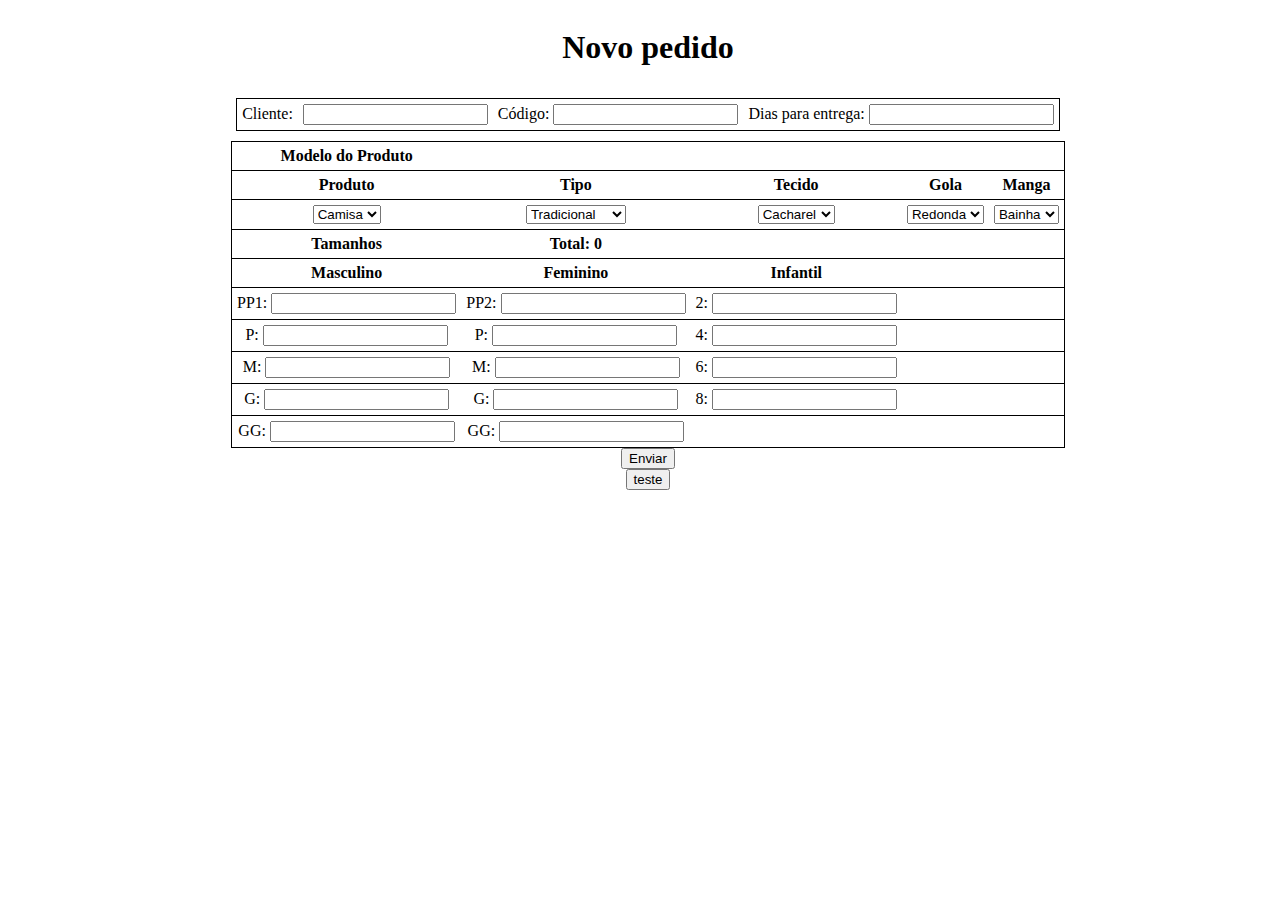
==== index.html @ 2c4a18be "Update index.html" ====
<!DOCTYPE html>
<html lang="pt-br">
  <head>
    <meta charset="UTF-8" />
    <meta name="viewport" content="width=device-width, initial-scale=1.0" />
    <title>Pedido</title>
    <link rel="stylesheet" href="style.css">
  </head>
  <body>
    <h1>Novo pedido</h1>
    <table>
      <thead>
        <tr>
          <td>Cliente:</td>
          <td><input type="text" name="cliente" id="cliente"></td>
          <td>Código: <input type="number" name="codigo" id="codigo"></td>
          <td>Dias para entrega: <span><input type="number" name="" id="diasEntrega"></span></td>
         
      </tr>
      </thead>
      <tbody>
        
        <div class="content">
            <tr>
                <th>Modelo do Produto</th>
            
            </tr>
            <tr>
                <th>Produto</th>
                <th>Tipo</th>
                <th>Tecido</th>
                <th>Gola</th>
                <th>Manga</th>
            </tr>
            <tr>
                <td>
                    <select name="" id="produto">
                        <option value="Camisa">Camisa</option>
                        <option value="Painel">Painel</option>
                    </select>
                </td>
                <td>
                    <select name="" id="tipo">
                        <option value="Tradicional">Tradicional</option>
                        <option value="Regata">Regata</option>
                        <option value="Manga longa">Manga longa</option>
                        <option value="Machão">Machão</option>
                    </select>
                </td>
                <td>
                    <select name="" id="tecido">
                        <option value="Cacharel">Cacharel</option>
                        <option value="Dry">Dry</option>
                        <option value="Dry sport">Dry sport</option>
                        <option value="UV">UV</option>
                    </select>
                </td>
                <td>
                    <select name="" id="gola">
                        <option value="Redonda">Redonda</option>
                        <option value="V">V</option>
                    </select>
                </td>
                <td>
                    <select name="" id="manga">
                        <option value="Bainha">Bainha</option>
                        <option value="Ribana">Ribana</option>
                    </select>
                </td>
            </tr>
        </div>
        <tr>
            <th>Tamanhos</th>
            <th>Total: <span id="total" value="0">0</span></th>
        </tr>
        <tr>
            <th>Masculino</th>
            <th>Feminino</th>
            <th>Infantil</th>
        </tr>
        <tr>
            <td>PP1: <input type="number" name="tm1" id="tm1"></td>
            <td>PP2: <input type="number" name="tm2" id="tm2"></td>
            <td>2: <input type="number" name="" id="tm3"></td>
        </tr>
        <tr>
            <td>P: <input type="number" name="" id="tm4"></td>
            <td>P: <input type="number" name="" id="tm5"></td>
            <td>4: <input type="number" name="" id="tm6"></td>
        </tr>
        <tr>
            <td>M: <input type="number" name="" id="tm7"></td>
            <td>M: <input type="number" name="" id="tm8"></td>
            <td>6: <input type="number" name="" id="tm9"></td>
        </tr>
        <tr>
            <td>G: <input type="number" name="" id="tm10"></td>
            <td>G: <input type="number" name="" id="tm11"></td>
            <td>8: <input type="number" name="" id="tm12"></td>
        </tr>
        <tr>
            <td>GG: <input type="number" name="" id="tm13"></td>
            <td>GG: <input type="number" name="" id="tm14"></td>
        </tr>
      </tbody>
    </table>
    <input type="button" value="Enviar" onclick="enviar()">
    <button onclick="teste()">teste</button>
    <script src="script.js"></script>
  </body>
</html>
---- style.css ----
@charset "UTF-8";

body{
    display: flex;
    flex-direction: column;
    align-items: center;
    width: 100vw;
}

table {
    border-collapse: collapse;
    display: flex;
    flex-direction: column;
    align-items: center;
    width: 80%;
  }
  td, th {
    text-align: center;
    padding: 5px;
  }

  tr{
    border: 1px solid black;
  }
  
  thead {
    padding: 10px;
  }
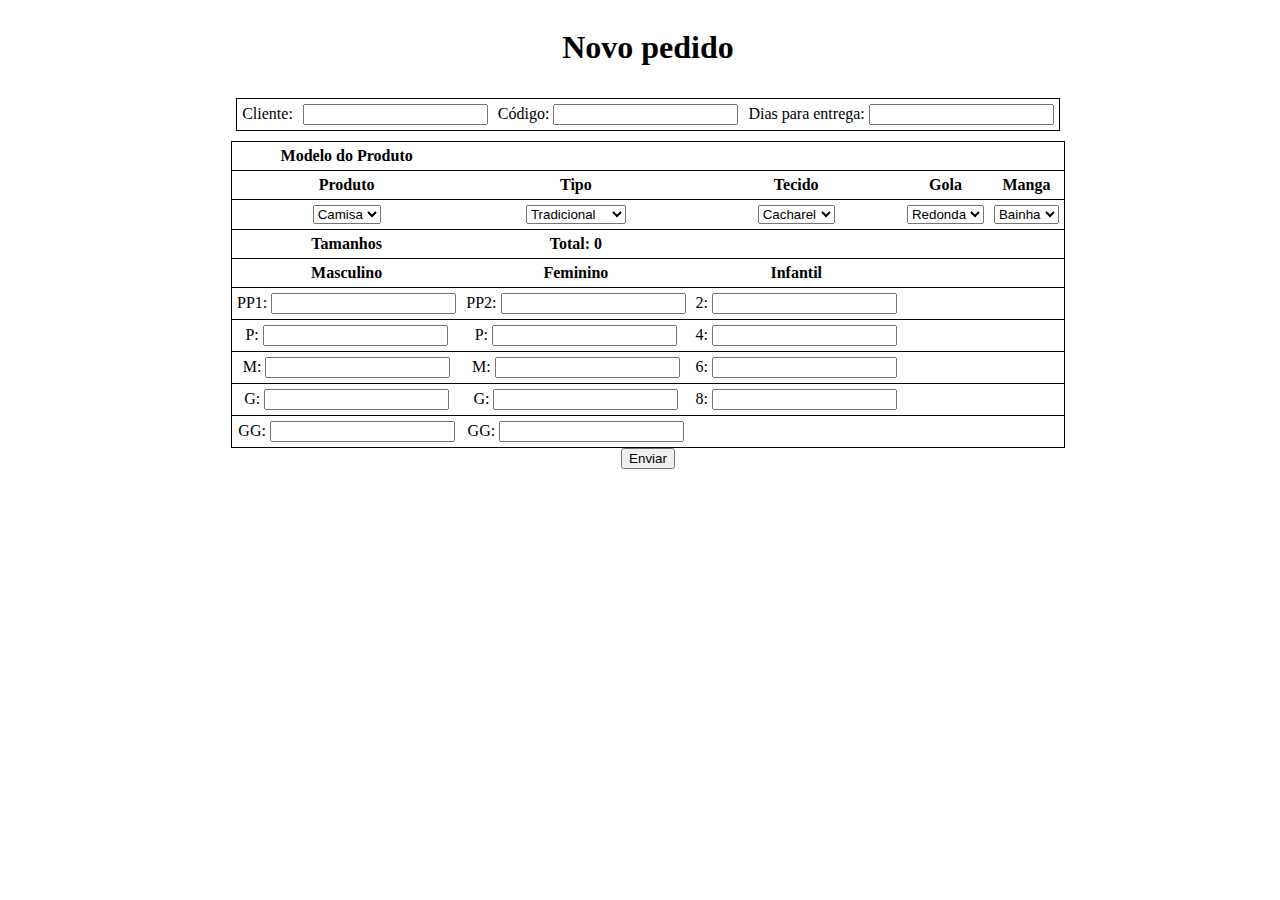
==== commit bbcc7736: "f" ====
--- a/index.html
+++ b/index.html
@@ -105,7 +105,6 @@
       </tbody>
     </table>
     <input type="button" value="Enviar" onclick="enviar()">
-    <button onclick="teste()">teste</button>
     <script src="script.js"></script>
   </body>
 </html>
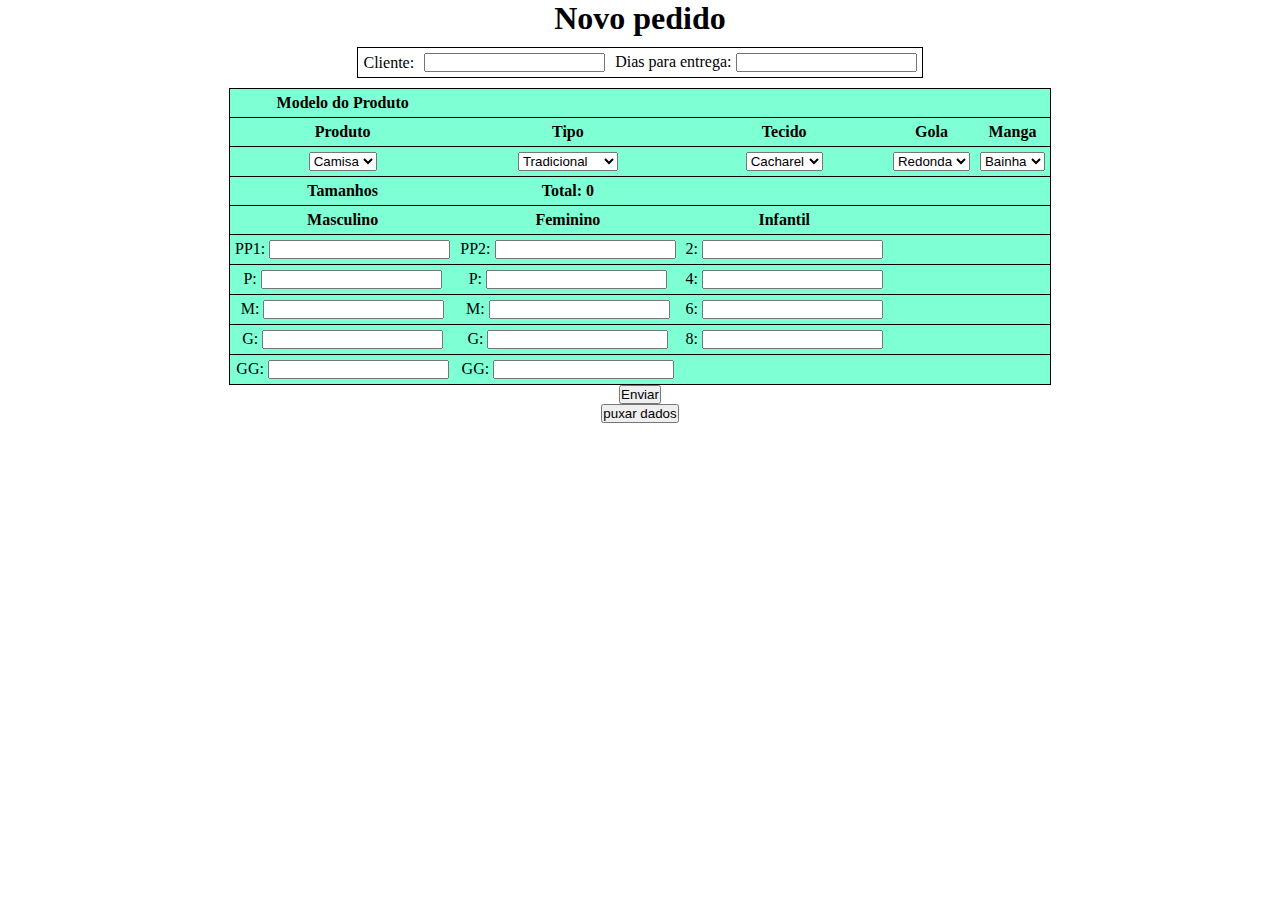
==== commit 22342f51: "requisição feita" ====
--- a/index.html
+++ b/index.html
@@ -4,7 +4,7 @@
     <meta charset="UTF-8" />
     <meta name="viewport" content="width=device-width, initial-scale=1.0" />
     <title>Pedido</title>
-    <link rel="stylesheet" href="style.css">
+    <link rel="stylesheet" href="./style/style.css">
   </head>
   <body>
     <h1>Novo pedido</h1>
@@ -13,14 +13,11 @@
         <tr>
           <td>Cliente:</td>
           <td><input type="text" name="cliente" id="cliente"></td>
-          <td>Código: <input type="number" name="codigo" id="codigo"></td>
           <td>Dias para entrega: <span><input type="number" name="" id="diasEntrega"></span></td>
          
       </tr>
       </thead>
       <tbody>
-        
-        <div class="content">
             <tr>
                 <th>Modelo do Produto</th>
             
@@ -105,6 +102,7 @@
       </tbody>
     </table>
     <input type="button" value="Enviar" onclick="enviar()">
-    <script src="script.js"></script>
+    <input type="button" value="puxar dados" onclick="puxardados()">
+    <script src="./script/script.js"></script>
   </body>
 </html>
--- a/style/style.css
+++ b/style/style.css
@@ -0,0 +1,45 @@
+@charset "UTF-8";
+
+*{
+  padding: 0;
+  margin: 0;
+  box-sizing: border-box;
+}
+
+
+body{
+    display: flex;
+    flex-direction: column;
+    align-items: center;
+    width: 100vw;
+    height: 100vh;
+}
+
+table {
+    border-collapse: collapse;
+    display: flex;
+    flex-direction: column;
+    align-items: center;
+    width: 80%;
+  }
+  td, th {
+    text-align: center;
+    padding: 5px;
+  }
+
+  tr{
+    border: 1px solid black;
+  }
+  
+  thead {
+    padding: 10px;
+  }
+
+tbody{
+  background-color: aquamarine;
+}
+
+tbody > #content{
+  background-color: blue;
+  color: brown;
+}
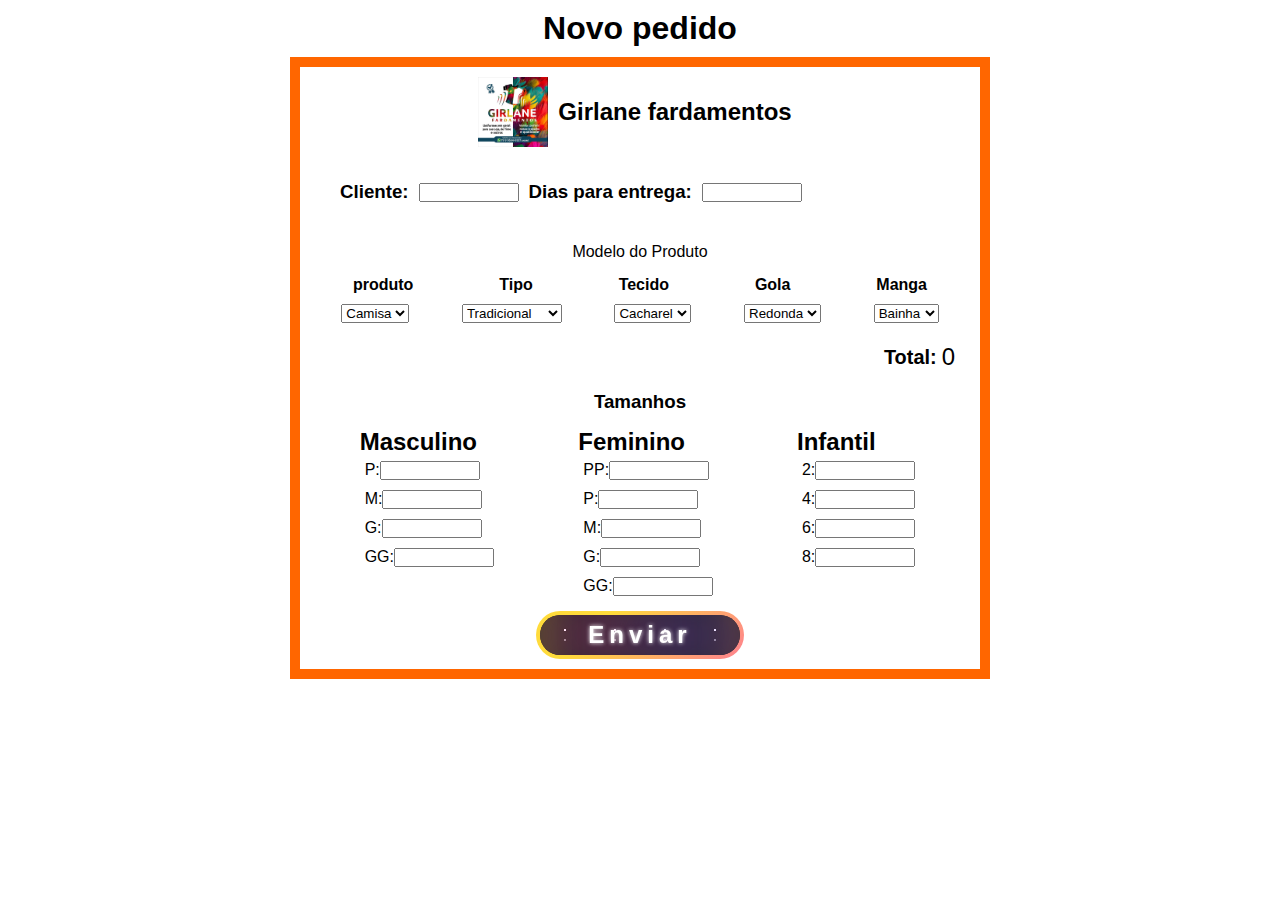
==== commit 0fdc7a03: "repaginada no visual" ====
--- a/index.html
+++ b/index.html
@@ -5,104 +5,113 @@
     <meta name="viewport" content="width=device-width, initial-scale=1.0" />
     <title>Pedido</title>
     <link rel="stylesheet" href="./style/style.css">
+    <link rel="stylesheet" href="style/buttons.css">
   </head>
   <body>
-    <h1>Novo pedido</h1>
-    <table>
-      <thead>
-        <tr>
-          <td>Cliente:</td>
-          <td><input type="text" name="cliente" id="cliente"></td>
-          <td>Dias para entrega: <span><input type="number" name="" id="diasEntrega"></span></td>
-         
-      </tr>
-      </thead>
-      <tbody>
-            <tr>
-                <th>Modelo do Produto</th>
-            
-            </tr>
-            <tr>
-                <th>Produto</th>
-                <th>Tipo</th>
-                <th>Tecido</th>
-                <th>Gola</th>
-                <th>Manga</th>
-            </tr>
-            <tr>
-                <td>
-                    <select name="" id="produto">
-                        <option value="Camisa">Camisa</option>
-                        <option value="Painel">Painel</option>
-                    </select>
-                </td>
-                <td>
-                    <select name="" id="tipo">
-                        <option value="Tradicional">Tradicional</option>
-                        <option value="Regata">Regata</option>
-                        <option value="Manga longa">Manga longa</option>
-                        <option value="Machão">Machão</option>
-                    </select>
-                </td>
-                <td>
-                    <select name="" id="tecido">
-                        <option value="Cacharel">Cacharel</option>
-                        <option value="Dry">Dry</option>
-                        <option value="Dry sport">Dry sport</option>
-                        <option value="UV">UV</option>
-                    </select>
-                </td>
-                <td>
-                    <select name="" id="gola">
-                        <option value="Redonda">Redonda</option>
-                        <option value="V">V</option>
-                    </select>
-                </td>
-                <td>
-                    <select name="" id="manga">
-                        <option value="Bainha">Bainha</option>
-                        <option value="Ribana">Ribana</option>
-                    </select>
-                </td>
-            </tr>
+<h1>Novo pedido</h1>
+<div class="content">
+
+    <div class="logo">
+        <img src="./img/logo.jpg" alt="logo girlane fardamentos" width="70px">
+        <h2>Girlane fardamentos</h2>
+    </div>
+
+    <div class="cliente">
+        <h3>Cliente:</h3>
+        <input type="text" name="cliente" id="cliente">
+        <h3>Dias para entrega:</h3> <span><input type="number" name="" id="diasEntrega"></span>
+    </div>
+    
+    <div class="modeloProduto">
+        Modelo do Produto
+    </div>    
+        <div class="itens">
+            <h4>produto</h4>
+            <h4>Tipo</h4>
+            <h4>Tecido</h4>
+            <h4>Gola</h4>
+            <h4>Manga</h4>
         </div>
-        <tr>
-            <th>Tamanhos</th>
-            <th>Total: <span id="total" value="0">0</span></th>
-        </tr>
-        <tr>
-            <th>Masculino</th>
-            <th>Feminino</th>
-            <th>Infantil</th>
-        </tr>
-        <tr>
-            <td>PP1: <input type="number" name="tm1" id="tm1"></td>
-            <td>PP2: <input type="number" name="tm2" id="tm2"></td>
-            <td>2: <input type="number" name="" id="tm3"></td>
-        </tr>
-        <tr>
-            <td>P: <input type="number" name="" id="tm4"></td>
-            <td>P: <input type="number" name="" id="tm5"></td>
-            <td>4: <input type="number" name="" id="tm6"></td>
-        </tr>
-        <tr>
-            <td>M: <input type="number" name="" id="tm7"></td>
-            <td>M: <input type="number" name="" id="tm8"></td>
-            <td>6: <input type="number" name="" id="tm9"></td>
-        </tr>
-        <tr>
-            <td>G: <input type="number" name="" id="tm10"></td>
-            <td>G: <input type="number" name="" id="tm11"></td>
-            <td>8: <input type="number" name="" id="tm12"></td>
-        </tr>
-        <tr>
-            <td>GG: <input type="number" name="" id="tm13"></td>
-            <td>GG: <input type="number" name="" id="tm14"></td>
-        </tr>
-      </tbody>
-    </table>
-    <input type="button" value="Enviar" onclick="enviar()">
-    <input type="button" value="puxar dados" onclick="puxardados()">
-    <script src="./script/script.js"></script>
-  </body>
+    
+    
+    <div class="seletores">
+        <select name="" id="produto">
+        <option value="Camisa">Camisa</option>
+        <option value="Painel">Painel</option>
+        </select>
+        
+        <select name="" id="tipo">
+        <option value="Tradicional">Tradicional</option>
+        <option value="Regata">Regata</option>
+        <option value="Manga longa">Manga longa</option>
+        <option value="Machão">Machão</option>
+        </select>
+        
+        <select name="" id="tecido">
+        <option value="Cacharel">Cacharel</option>
+        <option value="Dry">Dry</option>
+        <option value="Dry sport">Dry sport</option>
+        <option value="UV">UV</option>
+        </select>
+        
+        <select name="" id="gola">
+        <option value="Redonda">Redonda</option>
+        <option value="V">V</option>
+        </select>
+        
+        <select name="" id="manga">
+        <option value="Bainha">Bainha</option>
+        <option value="Ribana">Ribana</option>
+        </select>
+    </div>
+
+    <div class="total">
+        <h5>Total:</h5><span id="total" value="0">0</span>
+    </div>
+    
+    <div class="tamanhos">
+        <h3>Tamanhos</h3>
+    </div>
+    
+    
+    <div class="quantidades">
+        <div class="masculino">
+            <h2>Masculino</h2>
+            <div class="inputs"><p>P:</p> <input type="number" name="" id="tm4"></div>
+            <div class="inputs"><p>M:</p> <input type="number" name="" id="tm7"></div>
+            <div class="inputs"><p>G:</p> <input type="number" name="" id="tm10"></div>
+            <div class="inputs"><p>GG:</p> <input type="number" name="" id="tm13"></div>
+        </div>
+        <div class="feminino">
+            <h2>Feminino</h2>
+            <div class="inputs"><p>PP:</p> <input type="number" name="tm2" id="tm2"></div>
+            <div class="inputs"><p>P:</p> <input type="number" name="" id="tm5"></div>
+            <div class="inputs"><p>M:</p> <input type="number" name="" id="tm8"></div>
+            <div class="inputs"><p>G:</p> <input type="number" name="" id="tm11"></div>
+            <div class="inputs"><p>GG:</p> <input type="number" name="" id="tm14"></div>
+        </div>
+        <div class="infantil">
+            <h2>Infantil</h2>
+            <div class="inputs"><p>2:</p> <input type="number" name="" id="tm3"></div>
+            <div class="inputs"><p>4:</p> <input type="number" name="" id="tm6"></div>
+            <div class="inputs"><p>6:</p> <input type="number" name="" id="tm9"></div>
+            <div class="inputs"><p>8:</p> <input type="number" name="" id="tm12"></div>
+        </div> 
+    </div>
+    
+    
+    <button class="btn" type="button" onclick="enviar()">
+        <strong>Enviar</strong>
+        <div id="container-stars">
+          <div id="stars"></div>
+        </div>
+      
+        <div id="glow">
+          <div class="circle"></div>
+          <div class="circle"></div>
+        </div>
+      </button>
+</div>
+<script src="./script/script.js"></script>
+</body>
 </html>
--- a/style/style.css
+++ b/style/style.css
@@ -8,38 +8,114 @@
 
 
 body{
-    display: flex;
-    flex-direction: column;
-    align-items: center;
     width: 100vw;
     height: 100vh;
+    font-family: Arial, Helvetica, sans-serif;
 }
 
-table {
-    border-collapse: collapse;
-    display: flex;
-    flex-direction: column;
-    align-items: center;
-    width: 80%;
-  }
-  td, th {
-    text-align: center;
-    padding: 5px;
-  }
-
-  tr{
-    border: 1px solid black;
-  }
-  
-  thead {
-    padding: 10px;
-  }
-
-tbody{
-  background-color: aquamarine;
+h1 {
+  text-align: center;
+  padding: 10px;
 }
 
-tbody > #content{
-  background-color: blue;
-  color: brown;
+input{
+  width: 100px;
 }
+
+.content{
+  margin: auto;
+  width: 700px;
+  border: 10px solid rgb(255, 102, 0);
+  padding: 10px;
+}
+
+.logo{
+  display: inline-flex;
+  align-items: center;
+  width: 100%;
+  justify-content: center;
+}
+
+.logo > h2{
+  margin: 10px;
+}
+
+
+.cliente{
+  padding: 10px;
+  margin: 10px;
+  width: 90%;
+  display: flex;
+  align-items: center;
+}
+
+.cliente >  h3{
+  margin: 10px;
+}
+
+.modeloProduto{
+  text-align: center;
+  padding: 10px;
+}
+
+.itens{
+  display: flex;
+  justify-content: space-around;  
+}
+
+.itens > h4{
+  padding-left: 6.5%;
+  padding-right: 6.2%;
+  padding: 5px;
+}
+
+.seletores{
+  padding: 5px;
+  display: flex;
+  justify-content: space-around;
+}
+
+.tamanhos{
+  padding: 5px;
+  text-align: center;
+  
+}
+.total{
+  margin: 10px;
+  display: flex;
+  justify-content: right;
+  flex-direction: row;
+  font-size: 24px;
+  align-items: center;
+}
+
+.total > span{
+  padding: 5px;
+}
+
+.quantidades{
+  padding: 10px;
+  display: flex;
+  justify-content: space-around;
+}
+
+.masculino{
+  display: flex;
+  flex-direction: column;
+
+}
+
+.masculino > .inputs{
+  display: flex;
+  padding: 5px;
+}
+
+.feminino > .inputs{
+  display: flex;
+  padding: 5px;
+}
+
+.infantil > .inputs{
+  display: flex;
+  padding: 5px;
+}--- a/style/buttons.css
+++ b/style/buttons.css
@@ -0,0 +1,169 @@
+.btn {
+  margin: auto;
+    display: flex;
+    justify-content: center;
+    align-items: center;
+    width: 13rem;
+    overflow: hidden;
+    height: 3rem;
+    background-size: 300% 300%;
+    backdrop-filter: blur(1rem);
+    border-radius: 5rem;
+    transition: 0.5s;
+    animation: gradient_301 5s ease infinite;
+    border: double 4px transparent;
+    background-image: linear-gradient(#212121, #212121),  linear-gradient(137.48deg, #ffdb3b 10%,#FE53BB 45%, #8F51EA 67%, #0044ff 87%);
+    background-origin: border-box;
+    background-clip: content-box, border-box;
+  }
+  
+  #container-stars {
+    position: absolute;
+    z-index: -1;
+    width: 100%;
+    height: 100%;
+    overflow: hidden;
+    transition: 0.5s;
+    backdrop-filter: blur(1rem);
+    border-radius: 5rem;
+  }
+  
+  strong {
+    z-index: 2;
+    font-family: Arial, Helvetica, sans-serif;
+    font-size: 24px;
+    letter-spacing: 5px;
+    color: #FFFFFF;
+    text-shadow: 0 0 4px white;
+  }
+  
+  #glow {
+    position: absolute;
+    display: flex;
+    width: 12rem;
+  }
+  
+  .circle {
+    width: 100%;
+    height: 30px;
+    filter: blur(2rem);
+    animation: pulse_3011 4s infinite;
+    z-index: -1;
+  }
+  
+  .circle:nth-of-type(1) {
+    background: rgba(254, 83, 186, 0.636);
+  }
+  
+  .circle:nth-of-type(2) {
+    background: rgba(142, 81, 234, 0.704);
+  }
+  
+  .btn:hover #container-stars {
+    z-index: 1;
+    background-color: #212121;
+  }
+  
+  .btn:hover {
+    transform: scale(1.1)
+  }
+  
+  .btn:active {
+    border: double 4px #FE53BB;
+    background-origin: border-box;
+    background-clip: content-box, border-box;
+    animation: none;
+  }
+  
+  .btn:active .circle {
+    background: #FE53BB;
+  }
+  
+  #stars {
+    position: relative;
+    background: transparent;
+    width: 200rem;
+    height: 200rem;
+  }
+  
+  #stars::after {
+    content: "";
+    position: absolute;
+    top: -10rem;
+    left: -100rem;
+    width: 100%;
+    height: 100%;
+    animation: animStarRotate 90s linear infinite;
+  }
+  
+  #stars::after {
+    background-image: radial-gradient(#ffffff 1px, transparent 1%);
+    background-size: 50px 50px;
+  }
+  
+  #stars::before {
+    content: "";
+    position: absolute;
+    top: 0;
+    left: -50%;
+    width: 170%;
+    height: 500%;
+    animation: animStar 60s linear infinite;
+  }
+  
+  #stars::before {
+    background-image: radial-gradient(#ffffff 1px, transparent 1%);
+    background-size: 50px 50px;
+    opacity: 0.5;
+  }
+  
+  @keyframes animStar {
+    from {
+      transform: translateY(0);
+    }
+  
+    to {
+      transform: translateY(-135rem);
+    }
+  }
+  
+  @keyframes animStarRotate {
+    from {
+      transform: rotate(360deg);
+    }
+  
+    to {
+      transform: rotate(0);
+    }
+  }
+  
+  @keyframes gradient_301 {
+    0% {
+      background-position: 0% 50%;
+    }
+  
+    50% {
+      background-position: 100% 50%;
+    }
+  
+    100% {
+      background-position: 0% 50%;
+    }
+  }
+  
+  @keyframes pulse_3011 {
+    0% {
+      transform: scale(0.75);
+      box-shadow: 0 0 0 0 rgba(0, 0, 0, 0.7);
+    }
+  
+    70% {
+      transform: scale(1);
+      box-shadow: 0 0 0 10px rgba(0, 0, 0, 0);
+    }
+  
+    100% {
+      transform: scale(0.75);
+      box-shadow: 0 0 0 0 rgba(0, 0, 0, 0);
+    }
+  }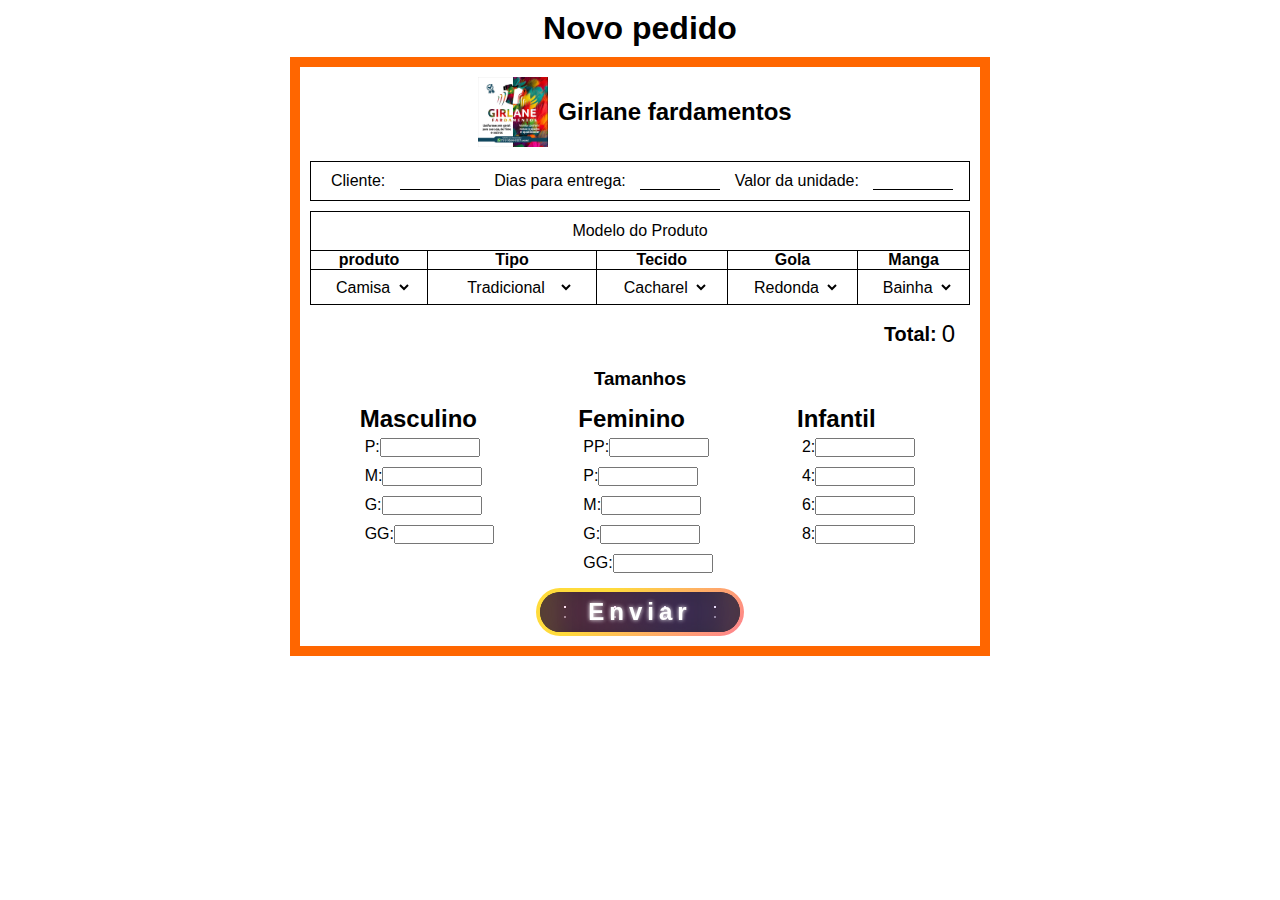
==== commit a6663dcd: "backend feito" ====
--- a/index.html
+++ b/index.html
@@ -4,7 +4,7 @@
     <meta charset="UTF-8" />
     <meta name="viewport" content="width=device-width, initial-scale=1.0" />
     <title>Pedido</title>
-    <link rel="stylesheet" href="./style/style.css">
+    <link rel="stylesheet" href="style/style.css">
     <link rel="stylesheet" href="style/buttons.css">
   </head>
   <body>
@@ -16,54 +16,78 @@
         <h2>Girlane fardamentos</h2>
     </div>
 
-    <div class="cliente">
-        <h3>Cliente:</h3>
+    <div class="clientes">
+        <label for="">Cliente:</label>
         <input type="text" name="cliente" id="cliente">
-        <h3>Dias para entrega:</h3> <span><input type="number" name="" id="diasEntrega"></span>
+        <label for="diasEntrega">Dias para entrega:</label>
+        <input type="number" name="" id="diasEntrega">
+        <label for="valorUnitario">Valor da unidade:</label>
+        <input type="number" name="" id="valorUnitario">
+
     </div>
     
     <div class="modeloProduto">
         Modelo do Produto
     </div>    
-        <div class="itens">
-            <h4>produto</h4>
-            <h4>Tipo</h4>
-            <h4>Tecido</h4>
-            <h4>Gola</h4>
-            <h4>Manga</h4>
-        </div>
-    
-    
-    <div class="seletores">
-        <select name="" id="produto">
-        <option value="Camisa">Camisa</option>
-        <option value="Painel">Painel</option>
-        </select>
-        
-        <select name="" id="tipo">
-        <option value="Tradicional">Tradicional</option>
-        <option value="Regata">Regata</option>
-        <option value="Manga longa">Manga longa</option>
-        <option value="Machão">Machão</option>
-        </select>
-        
-        <select name="" id="tecido">
-        <option value="Cacharel">Cacharel</option>
-        <option value="Dry">Dry</option>
-        <option value="Dry sport">Dry sport</option>
-        <option value="UV">UV</option>
-        </select>
-        
-        <select name="" id="gola">
-        <option value="Redonda">Redonda</option>
-        <option value="V">V</option>
-        </select>
-        
-        <select name="" id="manga">
-        <option value="Bainha">Bainha</option>
-        <option value="Ribana">Ribana</option>
-        </select>
-    </div>
+        <table>
+            <tr>
+                <td>
+                    <h4>produto</h4>
+                </td>
+                <td>
+                    <h4>Tipo</h4>
+                </td>
+                <td>
+                    <h4>Tecido</h4>
+                </td>
+                <td>
+                    <h4>Gola</h4>
+                </td>
+                <td>
+                    <h4>Manga</h4>
+                </td>
+            </tr>
+            <tr>
+                <td>
+                    <select name="" id="produto" class="tds">
+                    <option value="Camisa">Camisa</option>
+                    <option value="Painel">Painel</option>
+                    </select>
+                </td>
+                
+                <td>
+                    <select name="" id="tipo">
+                    <option value="Tradicional">Tradicional</option>
+                    <option value="Regata">Regata</option>
+                    <option value="Manga longa">Manga longa</option>
+                    <option value="Machão">Machão</option>
+                    </select>
+                </td>
+                
+                <td>
+                    <select name="" id="tecido">
+                    <option value="Cacharel">Cacharel</option>
+                    <option value="Dry">Dry</option>
+                    <option value="Dry sport">Dry sport</option>
+                    <option value="UV">UV</option>
+                    </select>
+                </td>
+                
+                <td>
+                    <select name="" id="gola">
+                    <option value="Redonda">Redonda</option>
+                    <option value="V">V</option>
+                    </select>
+                </td>
+                
+                <td>
+                    <select name="" id="manga">
+                    <option value="Bainha">Bainha</option>
+                    <option value="Ribana">Ribana</option>
+                    </select>
+                </td>
+            </tr>
+    </table>
 
     <div class="total">
         <h5>Total:</h5><span id="total" value="0">0</span>
@@ -84,7 +108,7 @@
         </div>
         <div class="feminino">
             <h2>Feminino</h2>
-            <div class="inputs"><p>PP:</p> <input type="number" name="tm2" id="tm2"></div>
+            <div class="inputs"><p>PP:</p> <input type="number" name="" id="tm2"></div>
             <div class="inputs"><p>P:</p> <input type="number" name="" id="tm5"></div>
             <div class="inputs"><p>M:</p> <input type="number" name="" id="tm8"></div>
             <div class="inputs"><p>G:</p> <input type="number" name="" id="tm11"></div>
--- a/style/style.css
+++ b/style/style.css
@@ -1,16 +1,15 @@
 @charset "UTF-8";
 
-*{
+* {
   padding: 0;
   margin: 0;
   box-sizing: border-box;
 }
 
-
-body{
-    width: 100vw;
-    height: 100vh;
-    font-family: Arial, Helvetica, sans-serif;
+body {
+  width: 100vw;
+  height: 100vh;
+  font-family: Arial, Helvetica, sans-serif;
 }
 
 h1 {
@@ -18,69 +17,84 @@
   padding: 10px;
 }
 
-input{
+input {
   width: 100px;
 }
 
-.content{
+.content {
   margin: auto;
   width: 700px;
   border: 10px solid rgb(255, 102, 0);
   padding: 10px;
 }
 
-.logo{
+.logo {
   display: inline-flex;
   align-items: center;
   width: 100%;
   justify-content: center;
 }
 
-.logo > h2{
+.logo > h2 {
   margin: 10px;
 }
 
-
-.cliente{
+.clientes {
   padding: 10px;
-  margin: 10px;
-  width: 90%;
-  display: flex;
+  margin: 10px auto;
+  width: 100%;
   align-items: center;
+  border: 1px solid black;
 }
 
-.cliente >  h3{
+.clientes > input{
+  width: 80px;
+  border: none;
+  border-bottom: 1px solid black;
+}
+
+.clientes > label {
   margin: 10px;
 }
 
-.modeloProduto{
+.modeloProduto {
   text-align: center;
   padding: 10px;
+  border-top: 1px solid black;
+  border-left: 1px solid black;
+  border-right: 1px solid black;
+  margin-top: 10px;
 }
 
-.itens{
-  display: flex;
-  justify-content: space-around;  
+table {
+  width: 100%;
+  border: 1px solid black;
+  text-align: center;
+  border-collapse: collapse;
 }
 
-.itens > h4{
-  padding-left: 6.5%;
-  padding-right: 6.2%;
-  padding: 5px;
+td{
+  border: 1px solid black;
+  width: 50px;
 }
 
-.seletores{
+select {
+  /* <select> */
+  background: transparent; /* importante para exibir o novo ícone */
   padding: 5px;
-  display: flex;
-  justify-content: space-around;
+  font-size: 16px;
+  line-height: 1;
+  border: 0;
+  border-radius: 0;
+  height: 34px;
+  text-align: center;
 }
 
-.tamanhos{
+.tamanhos {
   padding: 5px;
   text-align: center;
-  
 }
-.total{
+.total {
   margin: 10px;
   display: flex;
   justify-content: right;
@@ -89,33 +103,32 @@
   align-items: center;
 }
 
-.total > span{
+.total > span {
   padding: 5px;
 }
 
-.quantidades{
+.quantidades {
   padding: 10px;
   display: flex;
   justify-content: space-around;
 }
 
-.masculino{
+.masculino {
   display: flex;
   flex-direction: column;
-
 }
 
-.masculino > .inputs{
+.masculino > .inputs {
   display: flex;
   padding: 5px;
 }
 
-.feminino > .inputs{
+.feminino > .inputs {
   display: flex;
   padding: 5px;
 }
 
-.infantil > .inputs{
+.infantil > .inputs {
   display: flex;
   padding: 5px;
-}+}
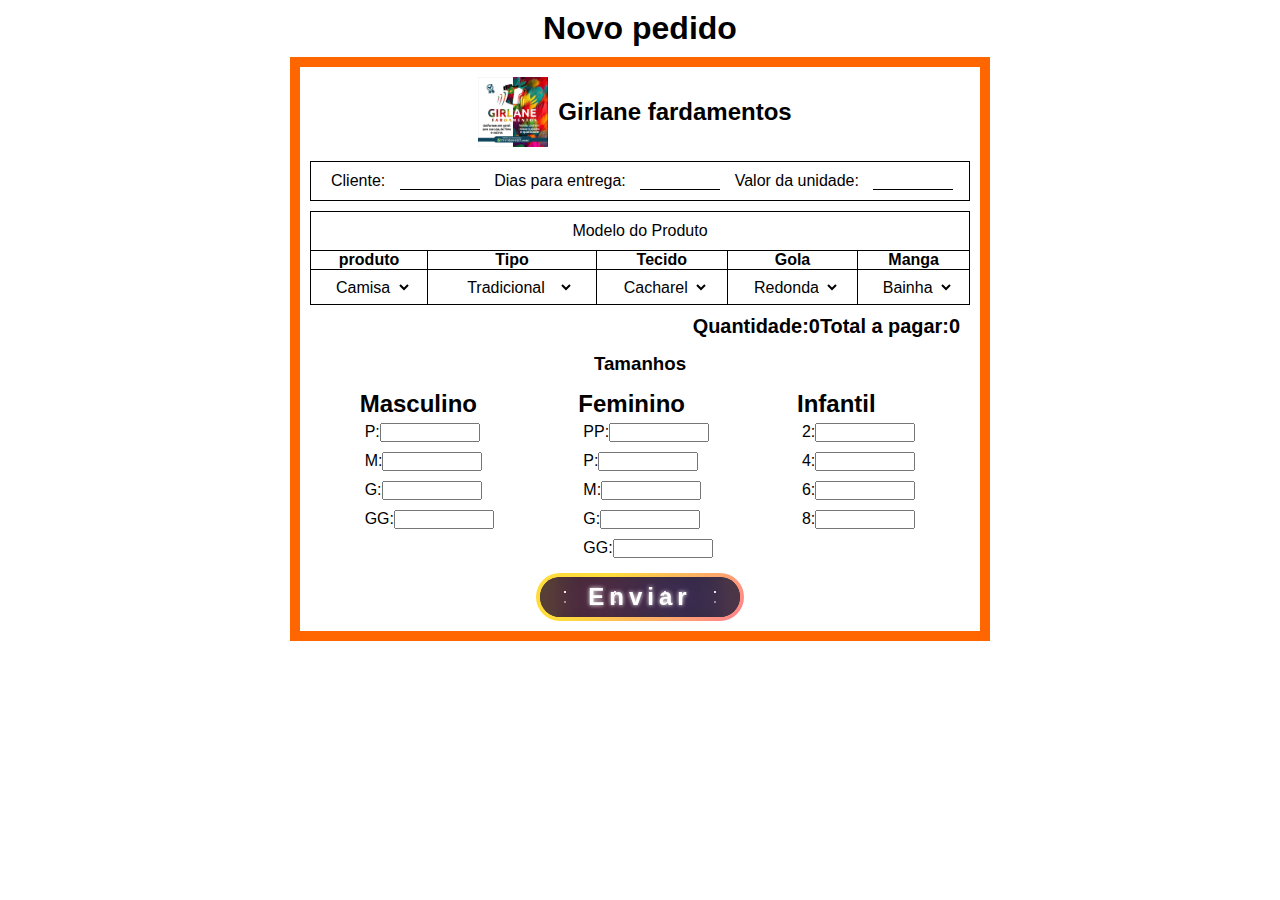
==== commit abedcaae: "atualizei" ====
--- a/index.html
+++ b/index.html
@@ -90,7 +90,8 @@
     </table>
 
     <div class="total">
-        <h5>Total:</h5><span id="total" value="0">0</span>
+        <h5>Quantidade:<span id="total" value="0">0</span></h5>
+        <h5>Total a pagar:<span id="total" value="0">0</span></h5>
     </div>
     
     <div class="tamanhos">
@@ -137,5 +138,6 @@
       </button>
 </div>
 <script src="./script/script.js"></script>
+
 </body>
 </html>
--- a/style/style.css
+++ b/style/style.css
@@ -103,8 +103,8 @@
   align-items: center;
 }
 
-.total > span {
-  padding: 5px;
+.total > h2 {
+  padding-left: 15px;
 }
 
 .quantidades {
